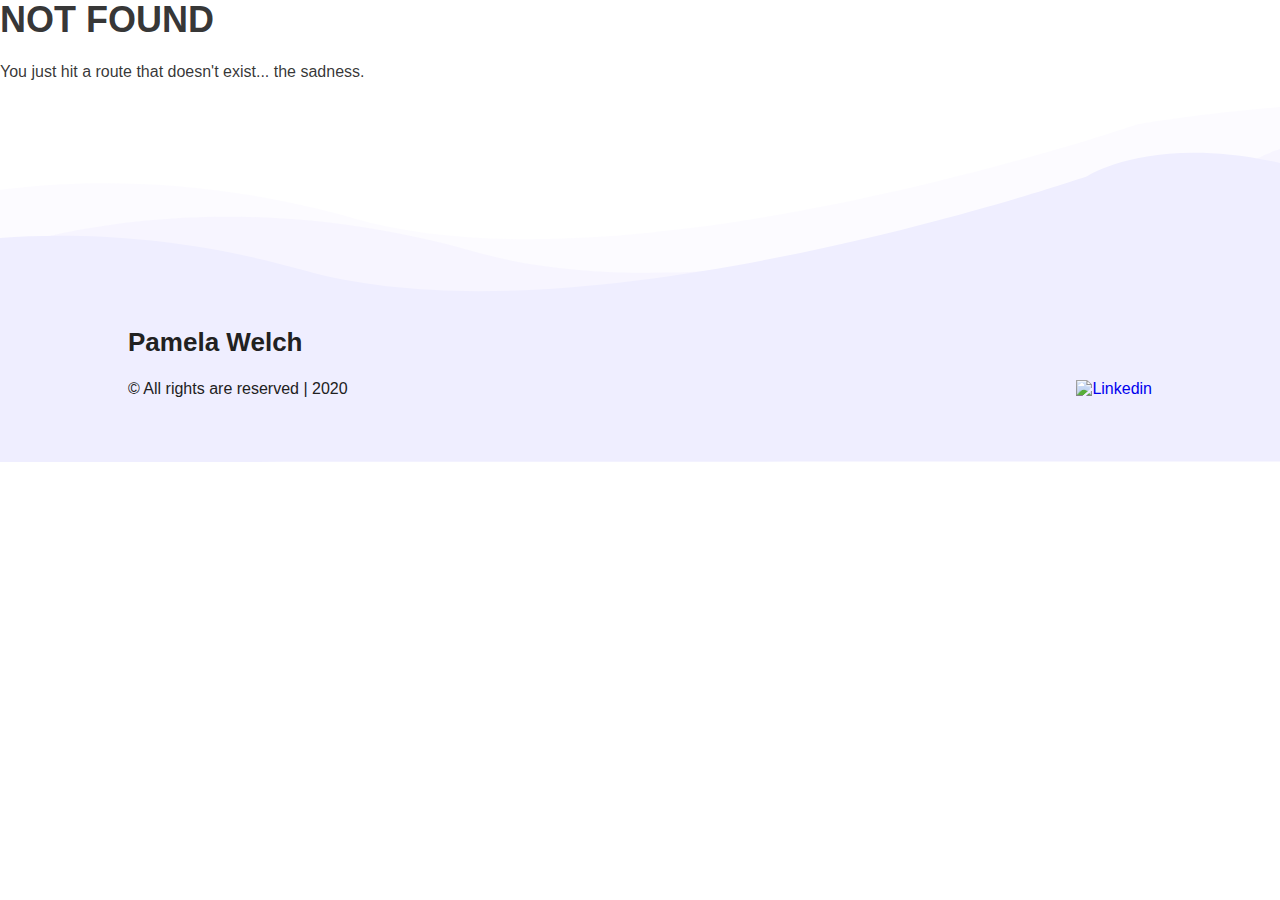
==== 404/index.html @ eaf4d405 "Updates" ====
<!DOCTYPE html><html lang="en" dir="ltr"><head><meta charSet="utf-8"/><meta http-equiv="x-ua-compatible" content="ie=edge"/><meta name="viewport" content="width=device-width, initial-scale=1, shrink-to-fit=no"/><style data-href="/pamwelchdotcomsite/styles.091db02847e7f075f5ca.css">@font-face{font-family:Roboto;font-style:normal;font-display:fallback;font-weight:400;src:url(/pamwelchdotcomsite/static/roboto-v18-latin-regular-68889c246da2739681c1065d15a1ab0b.eot);src:local("Roboto"),local("Roboto-Regular"),url(/pamwelchdotcomsite/static/roboto-v18-latin-regular-68889c246da2739681c1065d15a1ab0b.eot?#iefix) format("embedded-opentype"),url(/pamwelchdotcomsite/static/roboto-v18-latin-regular-5d4aeb4e5f5ef754e307d7ffaef688bd.woff2) format("woff2"),url(/pamwelchdotcomsite/static/roboto-v18-latin-regular-bafb105baeb22d965c70fe52ba6b49d9.woff) format("woff"),url(/pamwelchdotcomsite/static/roboto-v18-latin-regular-372d0cc3288fe8e97df49742baefce90.ttf) format("truetype"),url(/pamwelchdotcomsite/static/roboto-v18-latin-regular-3ce3e2e315625e0955240b145c85c682.svg#Roboto) format("svg")}@font-face{font-family:Roboto;font-style:normal;font-display:fallback;font-weight:700;src:url(/pamwelchdotcomsite/static/roboto-v18-latin-700-376e0950b361fbd3b09508031f498de5.eot);src:local("Roboto Bold"),local("Roboto-Bold"),url(/pamwelchdotcomsite/static/roboto-v18-latin-700-376e0950b361fbd3b09508031f498de5.eot?#iefix) format("embedded-opentype"),url(/pamwelchdotcomsite/static/roboto-v18-latin-700-037d830416495def72b7881024c14b7b.woff2) format("woff2"),url(/pamwelchdotcomsite/static/roboto-v18-latin-700-cf6613d1adf490972c557a8e318e0868.woff) format("woff"),url(/pamwelchdotcomsite/static/roboto-v18-latin-700-cae5027f600d2a0d88ac309655618e31.ttf) format("truetype"),url(/pamwelchdotcomsite/static/roboto-v18-latin-700-90b12e163d7a549300a7577bbf01c2fe.svg#Roboto) format("svg")}</style><meta name="generator" content="Gatsby 2.24.87"/><title data-react-helmet="true">404: Not found</title><meta data-react-helmet="true" name="description" content="A proven professional with extensive experience in all facets of communication and marketing."/><meta data-react-helmet="true" name="image" content="/pamwelchdotcomsite/static/thumbnail-16a70559ab07712f83d3ce412dfbb5a6.png"/><meta data-react-helmet="true" property="og:url" content="https://portfolio.smakosh.com/404/?ref=smakosh.com"/><meta data-react-helmet="true" property="og:type" content="website"/><meta data-react-helmet="true" property="og:title" content="404: Not found"/><meta data-react-helmet="true" property="og:description" content="A proven professional with extensive experience in all facets of communication and marketing."/><meta data-react-helmet="true" property="og:image" content="/pamwelchdotcomsite/static/thumbnail-16a70559ab07712f83d3ce412dfbb5a6.png"/><meta data-react-helmet="true" property="fb:app_id" content="appId"/><meta data-react-helmet="true" name="twitter:card" content="summary"/><meta data-react-helmet="true" name="twitter:creator"/><meta data-react-helmet="true" name="twitter:site" content="@smakosh"/><meta data-react-helmet="true" name="twitter:title" content="404: Not found"/><meta data-react-helmet="true" name="twitter:description" content="A proven professional with extensive experience in all facets of communication and marketing."/><meta data-react-helmet="true" name="twitter:image:src" content="/pamwelchdotcomsite/static/thumbnail-16a70559ab07712f83d3ce412dfbb5a6.png"/><script data-react-helmet="true" type="application/ld+json">{ 
		"@context": "http://schema.org",
		"@type": "Organization",
		"legalName": "John Doe",
		"url": "https://portfolio.smakosh.com",
		"logo": "https://portfolio.smakosh.com/favicon/favicon-512.png",
		"foundingDate": "2018",
		"founders": [{
			"@type": "Person",
			"name": "John Doe"
		}],
		"contactPoint": [{
			"@type": "ContactPoint",
			"email": "email",
			"telephone": "phone number",
			"contactType": "customer service"
		}],
		"address": {
			"@type": "PostalAddress",
			"addressLocality": "City",
			"addressRegion": "Region",
			"addressCountry": "Country",
			"postalCode": "ZipCode"
		},
		"sameAs": [
			"undefined",
			"undefined",
			"undefined",
			"https://www.linkedin.com/in/ismail-ghallou-630149122/",
			"undefined",
			"undefined"
		]
  	}</script><style data-styled="jVmkiS hiuYeu fWfQaS fuQomP jQTphD" data-styled-version="4.4.1">
/* sc-component-id: styles__Wrapper-ms1j2r-0 */
.jVmkiS{padding:28rem 0 4rem 0;background-image:url([data-uri]);background-size:cover;background-position:top;background-repeat:no-repeat;} @media (max-width:1960px){.jVmkiS{padding:14rem 0 4rem;}}
/* sc-component-id: styles__Flex-ms1j2r-1 */
.hiuYeu{display:-webkit-box;display:-webkit-flex;display:-ms-flexbox;display:flex;-webkit-align-items:flex-end;-webkit-box-align:flex-end;-ms-flex-align:flex-end;align-items:flex-end;-webkit-box-pack:justify;-webkit-justify-content:space-between;-ms-flex-pack:justify;justify-content:space-between;} @media (max-width:680px){.hiuYeu{-webkit-flex-direction:column;-ms-flex-direction:column;flex-direction:column;text-align:center;-webkit-align-items:center;-webkit-box-align:center;-ms-flex-align:center;align-items:center;}}
/* sc-component-id: styles__Links-ms1j2r-2 */
.jQTphD{display:-webkit-box;display:-webkit-flex;display:-ms-flexbox;display:flex;-webkit-align-items:center;-webkit-box-align:center;-ms-flex-align:center;align-items:center;} .jQTphD a{margin:0 0.5rem;} .jQTphD a img{margin:0;} .jQTphD a:first-child,.jQTphD a:last-child{margin:0;}
/* sc-component-id: styles__Details-ms1j2r-3 */
.fuQomP h2,.fuQomP a,.fuQomP span{color:#212121;} @media (max-width:680px){.fuQomP{margin-bottom:2rem;}}
/* sc-component-id: sc-global-1164224044 */
html{font-family:'Roboto',Helvetica,sans-serif;-ms-text-size-adjust:100%;-webkit-text-size-adjust:100%;} html article,html aside,html details,html figcaption,html figure,html footer,html header,html main,html menu,html nav,html section,html summary{display:block;} html audio,html canvas,html progress,html video{display:inline-block;} html audio:not([controls]){display:none;height:0;} html progress{vertical-align:baseline;} html [hidden],html template{display:none;} html a{background-color:transparent;-webkit-text-decoration-skip:objects;} html a:active,html a:hover{outline-width:0;} html abbr[title]{border-bottom:none;-webkit-text-decoration:underline;text-decoration:underline;-webkit-text-decoration:underline dotted;text-decoration:underline dotted;} html b,html strong{font-weight:inherit;font-weight:bolder;} html dfn{font-style:italic;} html h1{font-size:2em;margin:0.67em 0;} html mark{background-color:#ff0;color:#000;} html small{font-size:80%;} html sub,html sup{font-size:75%;line-height:0;position:relative;vertical-align:baseline;} html sub{bottom:-0.25em;} html sup{top:-0.5em;} html img{border-style:none;} html svg:not(:root){overflow:hidden;} html code,html kbd,html pre,html samp{font-family:monospace,monospace;font-size:1em;} html figure{margin:1em 40px;} html hr{box-sizing:content-box;height:0;overflow:visible;} html button,html input,html optgroup,html select,html textarea{font:inherit;margin:0;} html optgroup{font-weight:700;} html button,html input{overflow:visible;} html button,html select{text-transform:none;} html [type='reset'],html [type='submit'],html button,html html [type='button']{-webkit-appearance:button;} html [type='button']::-moz-focus-inner,html [type='reset']::-moz-focus-inner,html [type='submit']::-moz-focus-inner,html button::-moz-focus-inner{border-style:none;padding:0;} html [type='button']:-moz-focusring,html [type='reset']:-moz-focusring,html [type='submit']:-moz-focusring,html button:-moz-focusring{outline:1px dotted ButtonText;} html fieldset{border:1px solid silver;margin:0 2px;padding:0.35em 0.625em 0.75em;} html legend{box-sizing:border-box;color:inherit;display:table;max-width:100%;padding:0;white-space:normal;} html textarea{overflow:auto;} html [type='checkbox'],html [type='radio']{box-sizing:border-box;padding:0;} html [type='number']::-webkit-inner-spin-button,html [type='number']::-webkit-outer-spin-button{height:auto;} html [type='search']{-webkit-appearance:textfield;outline-offset:-2px;} html [type='search']::-webkit-search-cancel-button,html [type='search']::-webkit-search-decoration{-webkit-appearance:none;} html::-webkit-input-placeholder{color:inherit;opacity:0.54;} html::-webkit-file-upload-button{-webkit-appearance:button;font:inherit;} html html{font:112.5%/1.45em georgia,serif;box-sizing:border-box;overflow-y:scroll;} html *{box-sizing:inherit;} html *:before{box-sizing:inherit;} html *:after{box-sizing:inherit;} html img{max-width:100%;margin-left:0;margin-right:0;margin-top:0;padding-bottom:0;padding-left:0;padding-right:0;padding-top:0;margin-bottom:1.45rem;} html h1{margin-left:0;margin-right:0;margin-top:0;padding-bottom:0;padding-left:0;padding-right:0;padding-top:0;margin-bottom:1.45rem;color:inherit;font-weight:bold;text-rendering:optimizeLegibility;font-size:2.25rem;line-height:1.1;} html h2{margin-left:0;margin-right:0;margin-top:0;padding-bottom:0;padding-left:0;padding-right:0;padding-top:0;margin-bottom:1.45rem;color:inherit;font-weight:bold;text-rendering:optimizeLegibility;font-size:1.62671rem;line-height:1.1;} html h3{margin-left:0;margin-right:0;margin-top:0;padding-bottom:0;padding-left:0;padding-right:0;padding-top:0;margin-bottom:1.45rem;color:inherit;font-weight:bold;text-rendering:optimizeLegibility;font-size:1.38316rem;line-height:1.1;} html h4{margin-left:0;margin-right:0;margin-top:0;padding-bottom:0;padding-left:0;padding-right:0;padding-top:0;margin-bottom:1.45rem;color:inherit;font-weight:bold;text-rendering:optimizeLegibility;font-size:1rem;line-height:1.1;} html h5{margin-left:0;margin-right:0;margin-top:0;padding-bottom:0;padding-left:0;padding-right:0;padding-top:0;margin-bottom:1.45rem;color:inherit;font-weight:bold;text-rendering:optimizeLegibility;font-size:0.85028rem;line-height:1.1;} html h6{margin-left:0;margin-right:0;margin-top:0;padding-bottom:0;padding-left:0;padding-right:0;padding-top:0;margin-bottom:1.45rem;color:inherit;font-weight:bold;text-rendering:optimizeLegibility;font-size:0.78405rem;line-height:1.1;} html hgroup{margin-left:0;margin-right:0;margin-top:0;padding-bottom:0;padding-left:0;padding-right:0;padding-top:0;margin-bottom:1.45rem;} html ul{margin-left:1.45rem;margin-right:0;margin-top:0;padding-bottom:0;padding-left:0;padding-right:0;padding-top:0;margin-bottom:1.45rem;list-style-position:outside;list-style-image:none;} html ol{margin-left:1.45rem;margin-right:0;margin-top:0;padding-bottom:0;padding-left:0;padding-right:0;padding-top:0;margin-bottom:1.45rem;list-style-position:outside;list-style-image:none;} html dl{margin-left:0;margin-right:0;margin-top:0;padding-bottom:0;padding-left:0;padding-right:0;padding-top:0;margin-bottom:1.45rem;} html dd{margin-left:0;margin-right:0;margin-top:0;padding-bottom:0;padding-left:0;padding-right:0;padding-top:0;margin-bottom:1.45rem;} html p{margin-left:0;margin-right:0;margin-top:0;padding-bottom:0;padding-left:0;padding-right:0;padding-top:0;margin-bottom:1.45rem;} html figure{margin-left:0;margin-right:0;margin-top:0;padding-bottom:0;padding-left:0;padding-right:0;padding-top:0;margin-bottom:1.45rem;} html pre{margin-left:0;margin-right:0;margin-top:0;padding-bottom:0;padding-left:0;padding-right:0;padding-top:0;margin-bottom:1.45rem;font-size:0.85rem;line-height:1.42;background:hsla(0,0%,0%,0.04);border-radius:3px;overflow:auto;word-wrap:normal;padding:1.45rem;} html table{margin-left:0;margin-right:0;margin-top:0;padding-bottom:0;padding-left:0;padding-right:0;padding-top:0;margin-bottom:1.45rem;font-size:1rem;line-height:1.45rem;border-collapse:collapse;width:100%;} html fieldset{margin-left:0;margin-right:0;margin-top:0;padding-bottom:0;padding-left:0;padding-right:0;padding-top:0;margin-bottom:1.45rem;} html blockquote{margin-left:1.45rem;margin-right:1.45rem;margin-top:0;padding-bottom:0;padding-left:0;padding-right:0;padding-top:0;margin-bottom:1.45rem;} html form{margin-left:0;margin-right:0;margin-top:0;padding-bottom:0;padding-left:0;padding-right:0;padding-top:0;margin-bottom:1.45rem;} html noscript{margin-left:0;margin-right:0;margin-top:0;padding-bottom:0;padding-left:0;padding-right:0;padding-top:0;margin-bottom:1.45rem;} html iframe{margin-left:0;margin-right:0;margin-top:0;padding-bottom:0;padding-left:0;padding-right:0;padding-top:0;margin-bottom:1.45rem;} html hr{margin-left:0;margin-right:0;margin-top:0;padding-bottom:0;padding-left:0;padding-right:0;padding-top:0;margin-bottom:calc(1.45rem - 1px);background:hsla(0,0%,0%,0.2);border:none;height:1px;} html address{margin-left:0;margin-right:0;margin-top:0;padding-bottom:0;padding-left:0;padding-right:0;padding-top:0;margin-bottom:1.45rem;} html b{font-weight:bold;} html strong{font-weight:bold;} html dt{font-weight:bold;} html th{font-weight:bold;} html li{margin-bottom:calc(1.45rem / 2);} html ol li{padding-left:0;} html ul li{padding-left:0;} html li > ol{margin-left:1.45rem;margin-bottom:calc(1.45rem / 2);margin-top:calc(1.45rem / 2);} html li > ul{margin-left:1.45rem;margin-bottom:calc(1.45rem / 2);margin-top:calc(1.45rem / 2);} html blockquote *:last-child{margin-bottom:0;} html li *:last-child{margin-bottom:0;} html p *:last-child{margin-bottom:0;} html li > p{margin-bottom:calc(1.45rem / 2);} html code{font-size:0.85rem;line-height:1.45rem;} html kbd{font-size:0.85rem;line-height:1.45rem;} html samp{font-size:0.85rem;line-height:1.45rem;} html abbr{border-bottom:1px dotted hsla(0,0%,0%,0.5);cursor:help;} html acronym{border-bottom:1px dotted hsla(0,0%,0%,0.5);cursor:help;} html abbr[title]{border-bottom:1px dotted hsla(0,0%,0%,0.5);cursor:help;-webkit-text-decoration:none;text-decoration:none;} html thead{text-align:left;} html td,html th{text-align:left;border-bottom:1px solid hsla(0,0%,0%,0.12);font-feature-settings:'tnum';-moz-font-feature-settings:'tnum';-ms-font-feature-settings:'tnum';-webkit-font-feature-settings:'tnum';padding-left:0.96667rem;padding-right:0.96667rem;padding-top:0.725rem;padding-bottom:calc(0.725rem - 1px);} html th:first-child,html td:first-child{padding-left:0;} html th:last-child,html td:last-child{padding-right:0;} html tt,html code{background-color:hsla(0,0%,0%,0.04);border-radius:3px;font-family:'SFMono-Regular',Consolas,'Roboto Mono','Droid Sans Mono', 'Liberation Mono',Menlo,Courier,monospace;padding:0;padding-top:0.2em;padding-bottom:0.2em;} html pre code{background:none;line-height:1.42;} html code:before,html code:after,html tt:before,html tt:after{-webkit-letter-spacing:-0.2em;-moz-letter-spacing:-0.2em;-ms-letter-spacing:-0.2em;letter-spacing:-0.2em;content:' ';} html pre code:before,html pre code:after,html pre tt:before,html pre tt:after{content:'';} @media only screen and (max-width:480px){html html{font-size:100%;}} html body{margin:0;padding:0;font-family:'Roboto',Helvetica,sans-serif;color:hsla(0,0%,0%,0.8);background-color:#fff;-webkit-transition:.3s all;transition:.3s all;font-weight:normal;word-wrap:break-word;font-kerning:normal;-moz-font-feature-settings:'kern','liga','clig','calt';-ms-font-feature-settings:'kern','liga','clig','calt';-webkit-font-feature-settings:'kern','liga','clig','calt';font-feature-settings:'kern','liga','clig','calt';} html a{-webkit-text-decoration:none;text-decoration:none;} html input:focus,html select:focus,html textarea:focus,html button:focus{outline:none;}
/* sc-component-id: Container-covwtr-0 */
.fWfQaS{max-width:1280px;margin:0 auto;width:90%;} @media (min-width:601px){.fWfQaS{width:90%;}} @media (min-width:993px){.fWfQaS{width:80%;}}</style><link rel="preconnect" href="https://www.google-analytics.com"/><link rel="dns-prefetch" href="https://www.google-analytics.com"/><script>
  
  
  if(true) {
    (function(i,s,o,g,r,a,m){i['GoogleAnalyticsObject']=r;i[r]=i[r]||function(){
    (i[r].q=i[r].q||[]).push(arguments)},i[r].l=1*new Date();a=s.createElement(o),
    m=s.getElementsByTagName(o)[0];a.async=1;a.src=g;m.parentNode.insertBefore(a,m)
    })(window,document,'script','https://www.google-analytics.com/analytics.js','ga');
  }
  if (typeof ga === "function") {
    ga('create', 'UA-88875900-4', 'auto', {});
      
      
      
      
      
      }</script><link rel="shortcut icon" href="/pamwelchdotcomsite/icons-b9f7b61e18c4d8136d8c96f61341d02b/favicon.ico"/><link rel="icon" type="image/png" sizes="16x16" href="/pamwelchdotcomsite/icons-b9f7b61e18c4d8136d8c96f61341d02b/favicon-16x16.png"/><link rel="icon" type="image/png" sizes="32x32" href="/pamwelchdotcomsite/icons-b9f7b61e18c4d8136d8c96f61341d02b/favicon-32x32.png"/><link rel="icon" type="image/png" sizes="48x48" href="/pamwelchdotcomsite/icons-b9f7b61e18c4d8136d8c96f61341d02b/favicon-48x48.png"/><link rel="manifest" href="/pamwelchdotcomsite/icons-b9f7b61e18c4d8136d8c96f61341d02b/manifest.json"/><meta name="mobile-web-app-capable" content="yes"/><meta name="theme-color" content="#fff"/><meta name="application-name" content="pamwelchdotcomsite"/><link rel="apple-touch-icon" sizes="57x57" href="/pamwelchdotcomsite/icons-b9f7b61e18c4d8136d8c96f61341d02b/apple-touch-icon-57x57.png"/><link rel="apple-touch-icon" sizes="60x60" href="/pamwelchdotcomsite/icons-b9f7b61e18c4d8136d8c96f61341d02b/apple-touch-icon-60x60.png"/><link rel="apple-touch-icon" sizes="72x72" href="/pamwelchdotcomsite/icons-b9f7b61e18c4d8136d8c96f61341d02b/apple-touch-icon-72x72.png"/><link rel="apple-touch-icon" sizes="76x76" href="/pamwelchdotcomsite/icons-b9f7b61e18c4d8136d8c96f61341d02b/apple-touch-icon-76x76.png"/><link rel="apple-touch-icon" sizes="114x114" href="/pamwelchdotcomsite/icons-b9f7b61e18c4d8136d8c96f61341d02b/apple-touch-icon-114x114.png"/><link rel="apple-touch-icon" sizes="120x120" href="/pamwelchdotcomsite/icons-b9f7b61e18c4d8136d8c96f61341d02b/apple-touch-icon-120x120.png"/><link rel="apple-touch-icon" sizes="144x144" href="/pamwelchdotcomsite/icons-b9f7b61e18c4d8136d8c96f61341d02b/apple-touch-icon-144x144.png"/><link rel="apple-touch-icon" sizes="152x152" href="/pamwelchdotcomsite/icons-b9f7b61e18c4d8136d8c96f61341d02b/apple-touch-icon-152x152.png"/><link rel="apple-touch-icon" sizes="167x167" href="/pamwelchdotcomsite/icons-b9f7b61e18c4d8136d8c96f61341d02b/apple-touch-icon-167x167.png"/><link rel="apple-touch-icon" sizes="180x180" href="/pamwelchdotcomsite/icons-b9f7b61e18c4d8136d8c96f61341d02b/apple-touch-icon-180x180.png"/><link rel="apple-touch-icon" sizes="1024x1024" href="/pamwelchdotcomsite/icons-b9f7b61e18c4d8136d8c96f61341d02b/apple-touch-icon-1024x1024.png"/><meta name="apple-mobile-web-app-capable" content="yes"/><meta name="apple-mobile-web-app-status-bar-style" content="black-translucent"/><meta name="apple-mobile-web-app-title" content="pamwelchdotcomsite"/><link rel="apple-touch-startup-image" media="(device-width: 320px) and (device-height: 568px) and (-webkit-device-pixel-ratio: 2) and (orientation: portrait)" href="/pamwelchdotcomsite/icons-b9f7b61e18c4d8136d8c96f61341d02b/apple-touch-startup-image-640x1136.png"/><link rel="apple-touch-startup-image" media="(device-width: 375px) and (device-height: 667px) and (-webkit-device-pixel-ratio: 2) and (orientation: portrait)" href="/pamwelchdotcomsite/icons-b9f7b61e18c4d8136d8c96f61341d02b/apple-touch-startup-image-750x1334.png"/><link rel="apple-touch-startup-image" media="(device-width: 414px) and (device-height: 896px) and (-webkit-device-pixel-ratio: 2) and (orientation: portrait)" href="/pamwelchdotcomsite/icons-b9f7b61e18c4d8136d8c96f61341d02b/apple-touch-startup-image-828x1792.png"/><link rel="apple-touch-startup-image" media="(device-width: 375px) and (device-height: 812px) and (-webkit-device-pixel-ratio: 3) and (orientation: portrait)" href="/pamwelchdotcomsite/icons-b9f7b61e18c4d8136d8c96f61341d02b/apple-touch-startup-image-1125x2436.png"/><link rel="apple-touch-startup-image" media="(device-width: 414px) and (device-height: 736px) and (-webkit-device-pixel-ratio: 3) and (orientation: portrait)" href="/pamwelchdotcomsite/icons-b9f7b61e18c4d8136d8c96f61341d02b/apple-touch-startup-image-1242x2208.png"/><link rel="apple-touch-startup-image" media="(device-width: 414px) and (device-height: 896px) and (-webkit-device-pixel-ratio: 3) and (orientation: portrait)" href="/pamwelchdotcomsite/icons-b9f7b61e18c4d8136d8c96f61341d02b/apple-touch-startup-image-1242x2688.png"/><link rel="apple-touch-startup-image" media="(device-width: 768px) and (device-height: 1024px) and (-webkit-device-pixel-ratio: 2) and (orientation: portrait)" href="/pamwelchdotcomsite/icons-b9f7b61e18c4d8136d8c96f61341d02b/apple-touch-startup-image-1536x2048.png"/><link rel="apple-touch-startup-image" media="(device-width: 834px) and (device-height: 1112px) and (-webkit-device-pixel-ratio: 2) and (orientation: portrait)" href="/pamwelchdotcomsite/icons-b9f7b61e18c4d8136d8c96f61341d02b/apple-touch-startup-image-1668x2224.png"/><link rel="apple-touch-startup-image" media="(device-width: 834px) and (device-height: 1194px) and (-webkit-device-pixel-ratio: 2) and (orientation: portrait)" href="/pamwelchdotcomsite/icons-b9f7b61e18c4d8136d8c96f61341d02b/apple-touch-startup-image-1668x2388.png"/><link rel="apple-touch-startup-image" media="(device-width: 1024px) and (device-height: 1366px) and (-webkit-device-pixel-ratio: 2) and (orientation: portrait)" href="/pamwelchdotcomsite/icons-b9f7b61e18c4d8136d8c96f61341d02b/apple-touch-startup-image-2048x2732.png"/><link rel="apple-touch-startup-image" media="(device-width: 810px) and (device-height: 1080px) and (-webkit-device-pixel-ratio: 2) and (orientation: portrait)" href="/pamwelchdotcomsite/icons-b9f7b61e18c4d8136d8c96f61341d02b/apple-touch-startup-image-1620x2160.png"/><link rel="apple-touch-startup-image" media="(device-width: 320px) and (device-height: 568px) and (-webkit-device-pixel-ratio: 2) and (orientation: landscape)" href="/pamwelchdotcomsite/icons-b9f7b61e18c4d8136d8c96f61341d02b/apple-touch-startup-image-1136x640.png"/><link rel="apple-touch-startup-image" media="(device-width: 375px) and (device-height: 667px) and (-webkit-device-pixel-ratio: 2) and (orientation: landscape)" href="/pamwelchdotcomsite/icons-b9f7b61e18c4d8136d8c96f61341d02b/apple-touch-startup-image-1334x750.png"/><link rel="apple-touch-startup-image" media="(device-width: 414px) and (device-height: 896px) and (-webkit-device-pixel-ratio: 2) and (orientation: landscape)" href="/pamwelchdotcomsite/icons-b9f7b61e18c4d8136d8c96f61341d02b/apple-touch-startup-image-1792x828.png"/><link rel="apple-touch-startup-image" media="(device-width: 375px) and (device-height: 812px) and (-webkit-device-pixel-ratio: 3) and (orientation: landscape)" href="/pamwelchdotcomsite/icons-b9f7b61e18c4d8136d8c96f61341d02b/apple-touch-startup-image-2436x1125.png"/><link rel="apple-touch-startup-image" media="(device-width: 414px) and (device-height: 736px) and (-webkit-device-pixel-ratio: 3) and (orientation: landscape)" href="/pamwelchdotcomsite/icons-b9f7b61e18c4d8136d8c96f61341d02b/apple-touch-startup-image-2208x1242.png"/><link rel="apple-touch-startup-image" media="(device-width: 414px) and (device-height: 896px) and (-webkit-device-pixel-ratio: 3) and (orientation: landscape)" href="/pamwelchdotcomsite/icons-b9f7b61e18c4d8136d8c96f61341d02b/apple-touch-startup-image-2688x1242.png"/><link rel="apple-touch-startup-image" media="(device-width: 768px) and (device-height: 1024px) and (-webkit-device-pixel-ratio: 2) and (orientation: landscape)" href="/pamwelchdotcomsite/icons-b9f7b61e18c4d8136d8c96f61341d02b/apple-touch-startup-image-2048x1536.png"/><link rel="apple-touch-startup-image" media="(device-width: 834px) and (device-height: 1112px) and (-webkit-device-pixel-ratio: 2) and (orientation: landscape)" href="/pamwelchdotcomsite/icons-b9f7b61e18c4d8136d8c96f61341d02b/apple-touch-startup-image-2224x1668.png"/><link rel="apple-touch-startup-image" media="(device-width: 834px) and (device-height: 1194px) and (-webkit-device-pixel-ratio: 2) and (orientation: landscape)" href="/pamwelchdotcomsite/icons-b9f7b61e18c4d8136d8c96f61341d02b/apple-touch-startup-image-2388x1668.png"/><link rel="apple-touch-startup-image" media="(device-width: 1024px) and (device-height: 1366px) and (-webkit-device-pixel-ratio: 2) and (orientation: landscape)" href="/pamwelchdotcomsite/icons-b9f7b61e18c4d8136d8c96f61341d02b/apple-touch-startup-image-2732x2048.png"/><link rel="apple-touch-startup-image" media="(device-width: 810px) and (device-height: 1080px) and (-webkit-device-pixel-ratio: 2) and (orientation: landscape)" href="/pamwelchdotcomsite/icons-b9f7b61e18c4d8136d8c96f61341d02b/apple-touch-startup-image-2160x1620.png"/><link rel="icon" href="/pamwelchdotcomsite/favicon-32x32.png?v=b9f7b61e18c4d8136d8c96f61341d02b" type="image/png"/><link rel="manifest" href="/pamwelchdotcomsite/manifest.webmanifest" crossorigin="anonymous"/><meta name="theme-color" content="#6b63ff"/><link rel="apple-touch-icon" sizes="48x48" href="/pamwelchdotcomsite/icons/icon-48x48.png?v=b9f7b61e18c4d8136d8c96f61341d02b"/><link rel="apple-touch-icon" sizes="72x72" href="/pamwelchdotcomsite/icons/icon-72x72.png?v=b9f7b61e18c4d8136d8c96f61341d02b"/><link rel="apple-touch-icon" sizes="96x96" href="/pamwelchdotcomsite/icons/icon-96x96.png?v=b9f7b61e18c4d8136d8c96f61341d02b"/><link rel="apple-touch-icon" sizes="144x144" href="/pamwelchdotcomsite/icons/icon-144x144.png?v=b9f7b61e18c4d8136d8c96f61341d02b"/><link rel="apple-touch-icon" sizes="192x192" href="/pamwelchdotcomsite/icons/icon-192x192.png?v=b9f7b61e18c4d8136d8c96f61341d02b"/><link rel="apple-touch-icon" sizes="256x256" href="/pamwelchdotcomsite/icons/icon-256x256.png?v=b9f7b61e18c4d8136d8c96f61341d02b"/><link rel="apple-touch-icon" sizes="384x384" href="/pamwelchdotcomsite/icons/icon-384x384.png?v=b9f7b61e18c4d8136d8c96f61341d02b"/><link rel="apple-touch-icon" sizes="512x512" href="/pamwelchdotcomsite/icons/icon-512x512.png?v=b9f7b61e18c4d8136d8c96f61341d02b"/><link as="script" rel="preload" href="/pamwelchdotcomsite/webpack-runtime-46ec2a23fe20271d7914.js"/><link as="script" rel="preload" href="/pamwelchdotcomsite/framework-a2ff7e8447ad4fe03048.js"/><link as="script" rel="preload" href="/pamwelchdotcomsite/app-fb6d9c00026b2cd0642a.js"/><link as="script" rel="preload" href="/pamwelchdotcomsite/styles-7d4153d260c0197f0043.js"/><link as="script" rel="preload" href="/pamwelchdotcomsite/e50e9c162871c1d91fba5ce567a5656e16dc6783-e0c2a0d4f81197f1639d.js"/><link as="script" rel="preload" href="/pamwelchdotcomsite/component---src-pages-404-js-065d5b24c81ea00e3c7f.js"/><link as="fetch" rel="preload" href="/pamwelchdotcomsite/page-data\404\page-data.json" crossorigin="anonymous"/><link as="fetch" rel="preload" href="/pamwelchdotcomsite/page-data\app-data.json" crossorigin="anonymous"/></head><body><div id="___gatsby"><div style="outline:none" tabindex="-1" id="gatsby-focus-wrapper"><h1>NOT FOUND</h1><p>You just hit a route that doesn&#x27;t exist... the sadness.</p><div class="styles__Wrapper-ms1j2r-0 jVmkiS"><div class="Container-covwtr-0 fWfQaS styles__Flex-ms1j2r-1 hiuYeu"><div class="styles__Details-ms1j2r-3 fuQomP"><h2>Pamela Welch</h2><span>© All rights are reserved | <!-- -->2020</span></div><div class="styles__Links-ms1j2r-2 jQTphD"><a href="https://www.linkedin.com/in/pamela-welch/" target="_blank" rel="noopener noreferrer" aria-label="follow me on Linkedin"><img width="24" src="./icons/linkedin.svg" alt="Linkedin"/></a></div></div></div></div><div id="gatsby-announcer" style="position:absolute;top:0;width:1px;height:1px;padding:0;overflow:hidden;clip:rect(0, 0, 0, 0);white-space:nowrap;border:0" aria-live="assertive" aria-atomic="true"></div></div><script id="gatsby-script-loader">/*<![CDATA[*/window.pagePath="/404/";/*]]>*/</script><script id="gatsby-chunk-mapping">/*<![CDATA[*/window.___chunkMapping={"polyfill":["/polyfill-dd9e350f52a747e47aa0.js"],"app":["/app-fb6d9c00026b2cd0642a.js"],"component---cache-caches-gatsby-plugin-offline-app-shell-js":["/component---cache-caches-gatsby-plugin-offline-app-shell-js-ad6431e4664bcf916d19.js"],"component---src-pages-404-js":["/component---src-pages-404-js-065d5b24c81ea00e3c7f.js"],"component---src-pages-index-js":["/component---src-pages-index-js-565f945395a5e52302f9.js"]};/*]]>*/</script><script src="/pamwelchdotcomsite/polyfill-dd9e350f52a747e47aa0.js" nomodule=""></script><script src="/pamwelchdotcomsite/component---src-pages-404-js-065d5b24c81ea00e3c7f.js" async=""></script><script src="/pamwelchdotcomsite/e50e9c162871c1d91fba5ce567a5656e16dc6783-e0c2a0d4f81197f1639d.js" async=""></script><script src="/pamwelchdotcomsite/styles-7d4153d260c0197f0043.js" async=""></script><script src="/pamwelchdotcomsite/app-fb6d9c00026b2cd0642a.js" async=""></script><script src="/pamwelchdotcomsite/framework-a2ff7e8447ad4fe03048.js" async=""></script><script src="/pamwelchdotcomsite/webpack-runtime-46ec2a23fe20271d7914.js" async=""></script></body></html>
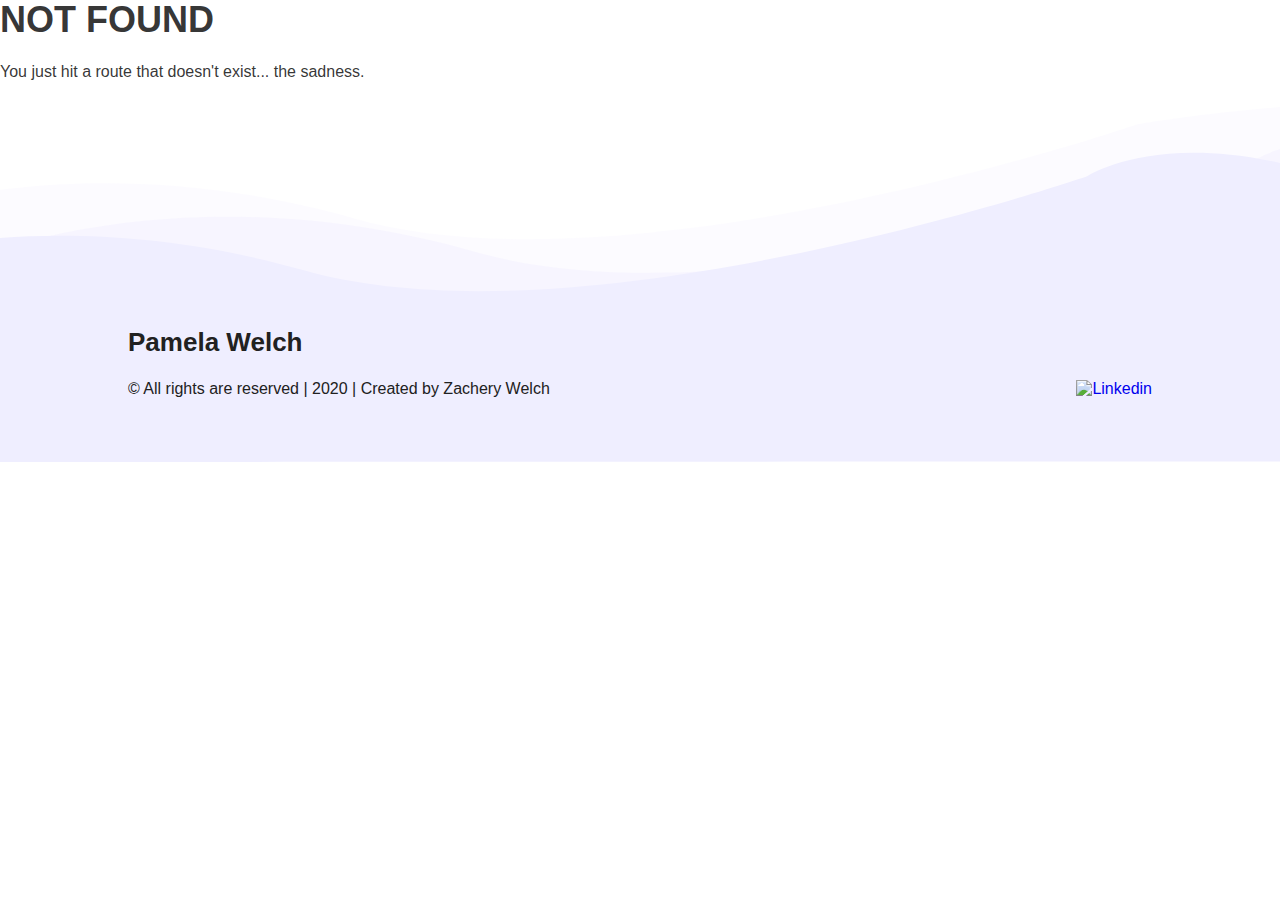
==== commit 48e35ea0: "Updates" ====
--- a/404/index.html
+++ b/404/index.html
@@ -1,13 +1,13 @@
-<!DOCTYPE html><html lang="en" dir="ltr"><head><meta charSet="utf-8"/><meta http-equiv="x-ua-compatible" content="ie=edge"/><meta name="viewport" content="width=device-width, initial-scale=1, shrink-to-fit=no"/><style data-href="/pamwelchdotcomsite/styles.091db02847e7f075f5ca.css">@font-face{font-family:Roboto;font-style:normal;font-display:fallback;font-weight:400;src:url(/pamwelchdotcomsite/static/roboto-v18-latin-regular-68889c246da2739681c1065d15a1ab0b.eot);src:local("Roboto"),local("Roboto-Regular"),url(/pamwelchdotcomsite/static/roboto-v18-latin-regular-68889c246da2739681c1065d15a1ab0b.eot?#iefix) format("embedded-opentype"),url(/pamwelchdotcomsite/static/roboto-v18-latin-regular-5d4aeb4e5f5ef754e307d7ffaef688bd.woff2) format("woff2"),url(/pamwelchdotcomsite/static/roboto-v18-latin-regular-bafb105baeb22d965c70fe52ba6b49d9.woff) format("woff"),url(/pamwelchdotcomsite/static/roboto-v18-latin-regular-372d0cc3288fe8e97df49742baefce90.ttf) format("truetype"),url(/pamwelchdotcomsite/static/roboto-v18-latin-regular-3ce3e2e315625e0955240b145c85c682.svg#Roboto) format("svg")}@font-face{font-family:Roboto;font-style:normal;font-display:fallback;font-weight:700;src:url(/pamwelchdotcomsite/static/roboto-v18-latin-700-376e0950b361fbd3b09508031f498de5.eot);src:local("Roboto Bold"),local("Roboto-Bold"),url(/pamwelchdotcomsite/static/roboto-v18-latin-700-376e0950b361fbd3b09508031f498de5.eot?#iefix) format("embedded-opentype"),url(/pamwelchdotcomsite/static/roboto-v18-latin-700-037d830416495def72b7881024c14b7b.woff2) format("woff2"),url(/pamwelchdotcomsite/static/roboto-v18-latin-700-cf6613d1adf490972c557a8e318e0868.woff) format("woff"),url(/pamwelchdotcomsite/static/roboto-v18-latin-700-cae5027f600d2a0d88ac309655618e31.ttf) format("truetype"),url(/pamwelchdotcomsite/static/roboto-v18-latin-700-90b12e163d7a549300a7577bbf01c2fe.svg#Roboto) format("svg")}</style><meta name="generator" content="Gatsby 2.24.87"/><title data-react-helmet="true">404: Not found</title><meta data-react-helmet="true" name="description" content="A proven professional with extensive experience in all facets of communication and marketing."/><meta data-react-helmet="true" name="image" content="/pamwelchdotcomsite/static/thumbnail-16a70559ab07712f83d3ce412dfbb5a6.png"/><meta data-react-helmet="true" property="og:url" content="https://portfolio.smakosh.com/404/?ref=smakosh.com"/><meta data-react-helmet="true" property="og:type" content="website"/><meta data-react-helmet="true" property="og:title" content="404: Not found"/><meta data-react-helmet="true" property="og:description" content="A proven professional with extensive experience in all facets of communication and marketing."/><meta data-react-helmet="true" property="og:image" content="/pamwelchdotcomsite/static/thumbnail-16a70559ab07712f83d3ce412dfbb5a6.png"/><meta data-react-helmet="true" property="fb:app_id" content="appId"/><meta data-react-helmet="true" name="twitter:card" content="summary"/><meta data-react-helmet="true" name="twitter:creator"/><meta data-react-helmet="true" name="twitter:site" content="@smakosh"/><meta data-react-helmet="true" name="twitter:title" content="404: Not found"/><meta data-react-helmet="true" name="twitter:description" content="A proven professional with extensive experience in all facets of communication and marketing."/><meta data-react-helmet="true" name="twitter:image:src" content="/pamwelchdotcomsite/static/thumbnail-16a70559ab07712f83d3ce412dfbb5a6.png"/><script data-react-helmet="true" type="application/ld+json">{ 
+<!DOCTYPE html><html lang="en" dir="ltr"><head><meta charSet="utf-8"/><meta http-equiv="x-ua-compatible" content="ie=edge"/><meta name="viewport" content="width=device-width, initial-scale=1, shrink-to-fit=no"/><style data-href="/styles.f7990e36d6960f99499d.css">@font-face{font-family:Roboto;font-style:normal;font-display:fallback;font-weight:400;src:url(/static/roboto-v18-latin-regular-68889c246da2739681c1065d15a1ab0b.eot);src:local("Roboto"),local("Roboto-Regular"),url(/static/roboto-v18-latin-regular-68889c246da2739681c1065d15a1ab0b.eot?#iefix) format("embedded-opentype"),url(/static/roboto-v18-latin-regular-5d4aeb4e5f5ef754e307d7ffaef688bd.woff2) format("woff2"),url(/static/roboto-v18-latin-regular-bafb105baeb22d965c70fe52ba6b49d9.woff) format("woff"),url(/static/roboto-v18-latin-regular-372d0cc3288fe8e97df49742baefce90.ttf) format("truetype"),url(/static/roboto-v18-latin-regular-3ce3e2e315625e0955240b145c85c682.svg#Roboto) format("svg")}@font-face{font-family:Roboto;font-style:normal;font-display:fallback;font-weight:700;src:url(/static/roboto-v18-latin-700-376e0950b361fbd3b09508031f498de5.eot);src:local("Roboto Bold"),local("Roboto-Bold"),url(/static/roboto-v18-latin-700-376e0950b361fbd3b09508031f498de5.eot?#iefix) format("embedded-opentype"),url(/static/roboto-v18-latin-700-037d830416495def72b7881024c14b7b.woff2) format("woff2"),url(/static/roboto-v18-latin-700-cf6613d1adf490972c557a8e318e0868.woff) format("woff"),url(/static/roboto-v18-latin-700-cae5027f600d2a0d88ac309655618e31.ttf) format("truetype"),url(/static/roboto-v18-latin-700-90b12e163d7a549300a7577bbf01c2fe.svg#Roboto) format("svg")}</style><meta name="generator" content="Gatsby 2.24.87"/><title data-react-helmet="true">404: Not found</title><meta data-react-helmet="true" name="description" content="A proven professional with extensive experience in all facets of communication and marketing."/><meta data-react-helmet="true" name="image" content="/static/thumbnail-ef63b9ec7a79dc34da4ea8b81919c3a4.png"/><meta data-react-helmet="true" property="og:url" content="http://www.pamwelch.com/404/?ref=smakosh.com"/><meta data-react-helmet="true" property="og:type" content="website"/><meta data-react-helmet="true" property="og:title" content="404: Not found"/><meta data-react-helmet="true" property="og:description" content="A proven professional with extensive experience in all facets of communication and marketing."/><meta data-react-helmet="true" property="og:image" content="/static/thumbnail-ef63b9ec7a79dc34da4ea8b81919c3a4.png"/><meta data-react-helmet="true" property="fb:app_id" content="appId"/><meta data-react-helmet="true" name="twitter:card" content="summary"/><meta data-react-helmet="true" name="twitter:creator"/><meta data-react-helmet="true" name="twitter:site"/><meta data-react-helmet="true" name="twitter:title" content="404: Not found"/><meta data-react-helmet="true" name="twitter:description" content="A proven professional with extensive experience in all facets of communication and marketing."/><meta data-react-helmet="true" name="twitter:image:src" content="/static/thumbnail-ef63b9ec7a79dc34da4ea8b81919c3a4.png"/><script data-react-helmet="true" type="application/ld+json">{ 
 		"@context": "http://schema.org",
 		"@type": "Organization",
-		"legalName": "John Doe",
-		"url": "https://portfolio.smakosh.com",
+		"legalName": "Pam Welch",
+		"url": "http://www.pamwelch.com",
 		"logo": "https://portfolio.smakosh.com/favicon/favicon-512.png",
-		"foundingDate": "2018",
+		"foundingDate": "2020",
 		"founders": [{
 			"@type": "Person",
-			"name": "John Doe"
+			"name": "Pam Welch"
 		}],
 		"contactPoint": [{
 			"@type": "ContactPoint",
@@ -17,16 +17,16 @@
 		}],
 		"address": {
 			"@type": "PostalAddress",
-			"addressLocality": "City",
-			"addressRegion": "Region",
-			"addressCountry": "Country",
+			"addressLocality": "Troy",
+			"addressRegion": "New York",
+			"addressCountry": "United States",
 			"postalCode": "ZipCode"
 		},
 		"sameAs": [
 			"undefined",
 			"undefined",
 			"undefined",
-			"https://www.linkedin.com/in/ismail-ghallou-630149122/",
+			"https://www.linkedin.com/in/pamela-welch/",
 			"undefined",
 			"undefined"
 		]
@@ -58,4 +58,4 @@
       
       
       
-      }</script><link rel="shortcut icon" href="/pamwelchdotcomsite/icons-b9f7b61e18c4d8136d8c96f61341d02b/favicon.ico"/><link rel="icon" type="image/png" sizes="16x16" href="/pamwelchdotcomsite/icons-b9f7b61e18c4d8136d8c96f61341d02b/favicon-16x16.png"/><link rel="icon" type="image/png" sizes="32x32" href="/pamwelchdotcomsite/icons-b9f7b61e18c4d8136d8c96f61341d02b/favicon-32x32.png"/><link rel="icon" type="image/png" sizes="48x48" href="/pamwelchdotcomsite/icons-b9f7b61e18c4d8136d8c96f61341d02b/favicon-48x48.png"/><link rel="manifest" href="/pamwelchdotcomsite/icons-b9f7b61e18c4d8136d8c96f61341d02b/manifest.json"/><meta name="mobile-web-app-capable" content="yes"/><meta name="theme-color" content="#fff"/><meta name="application-name" content="pamwelchdotcomsite"/><link rel="apple-touch-icon" sizes="57x57" href="/pamwelchdotcomsite/icons-b9f7b61e18c4d8136d8c96f61341d02b/apple-touch-icon-57x57.png"/><link rel="apple-touch-icon" sizes="60x60" href="/pamwelchdotcomsite/icons-b9f7b61e18c4d8136d8c96f61341d02b/apple-touch-icon-60x60.png"/><link rel="apple-touch-icon" sizes="72x72" href="/pamwelchdotcomsite/icons-b9f7b61e18c4d8136d8c96f61341d02b/apple-touch-icon-72x72.png"/><link rel="apple-touch-icon" sizes="76x76" href="/pamwelchdotcomsite/icons-b9f7b61e18c4d8136d8c96f61341d02b/apple-touch-icon-76x76.png"/><link rel="apple-touch-icon" sizes="114x114" href="/pamwelchdotcomsite/icons-b9f7b61e18c4d8136d8c96f61341d02b/apple-touch-icon-114x114.png"/><link rel="apple-touch-icon" sizes="120x120" href="/pamwelchdotcomsite/icons-b9f7b61e18c4d8136d8c96f61341d02b/apple-touch-icon-120x120.png"/><link rel="apple-touch-icon" sizes="144x144" href="/pamwelchdotcomsite/icons-b9f7b61e18c4d8136d8c96f61341d02b/apple-touch-icon-144x144.png"/><link rel="apple-touch-icon" sizes="152x152" href="/pamwelchdotcomsite/icons-b9f7b61e18c4d8136d8c96f61341d02b/apple-touch-icon-152x152.png"/><link rel="apple-touch-icon" sizes="167x167" href="/pamwelchdotcomsite/icons-b9f7b61e18c4d8136d8c96f61341d02b/apple-touch-icon-167x167.png"/><link rel="apple-touch-icon" sizes="180x180" href="/pamwelchdotcomsite/icons-b9f7b61e18c4d8136d8c96f61341d02b/apple-touch-icon-180x180.png"/><link rel="apple-touch-icon" sizes="1024x1024" href="/pamwelchdotcomsite/icons-b9f7b61e18c4d8136d8c96f61341d02b/apple-touch-icon-1024x1024.png"/><meta name="apple-mobile-web-app-capable" content="yes"/><meta name="apple-mobile-web-app-status-bar-style" content="black-translucent"/><meta name="apple-mobile-web-app-title" content="pamwelchdotcomsite"/><link rel="apple-touch-startup-image" media="(device-width: 320px) and (device-height: 568px) and (-webkit-device-pixel-ratio: 2) and (orientation: portrait)" href="/pamwelchdotcomsite/icons-b9f7b61e18c4d8136d8c96f61341d02b/apple-touch-startup-image-640x1136.png"/><link rel="apple-touch-startup-image" media="(device-width: 375px) and (device-height: 667px) and (-webkit-device-pixel-ratio: 2) and (orientation: portrait)" href="/pamwelchdotcomsite/icons-b9f7b61e18c4d8136d8c96f61341d02b/apple-touch-startup-image-750x1334.png"/><link rel="apple-touch-startup-image" media="(device-width: 414px) and (device-height: 896px) and (-webkit-device-pixel-ratio: 2) and (orientation: portrait)" href="/pamwelchdotcomsite/icons-b9f7b61e18c4d8136d8c96f61341d02b/apple-touch-startup-image-828x1792.png"/><link rel="apple-touch-startup-image" media="(device-width: 375px) and (device-height: 812px) and (-webkit-device-pixel-ratio: 3) and (orientation: portrait)" href="/pamwelchdotcomsite/icons-b9f7b61e18c4d8136d8c96f61341d02b/apple-touch-startup-image-1125x2436.png"/><link rel="apple-touch-startup-image" media="(device-width: 414px) and (device-height: 736px) and (-webkit-device-pixel-ratio: 3) and (orientation: portrait)" href="/pamwelchdotcomsite/icons-b9f7b61e18c4d8136d8c96f61341d02b/apple-touch-startup-image-1242x2208.png"/><link rel="apple-touch-startup-image" media="(device-width: 414px) and (device-height: 896px) and (-webkit-device-pixel-ratio: 3) and (orientation: portrait)" href="/pamwelchdotcomsite/icons-b9f7b61e18c4d8136d8c96f61341d02b/apple-touch-startup-image-1242x2688.png"/><link rel="apple-touch-startup-image" media="(device-width: 768px) and (device-height: 1024px) and (-webkit-device-pixel-ratio: 2) and (orientation: portrait)" href="/pamwelchdotcomsite/icons-b9f7b61e18c4d8136d8c96f61341d02b/apple-touch-startup-image-1536x2048.png"/><link rel="apple-touch-startup-image" media="(device-width: 834px) and (device-height: 1112px) and (-webkit-device-pixel-ratio: 2) and (orientation: portrait)" href="/pamwelchdotcomsite/icons-b9f7b61e18c4d8136d8c96f61341d02b/apple-touch-startup-image-1668x2224.png"/><link rel="apple-touch-startup-image" media="(device-width: 834px) and (device-height: 1194px) and (-webkit-device-pixel-ratio: 2) and (orientation: portrait)" href="/pamwelchdotcomsite/icons-b9f7b61e18c4d8136d8c96f61341d02b/apple-touch-startup-image-1668x2388.png"/><link rel="apple-touch-startup-image" media="(device-width: 1024px) and (device-height: 1366px) and (-webkit-device-pixel-ratio: 2) and (orientation: portrait)" href="/pamwelchdotcomsite/icons-b9f7b61e18c4d8136d8c96f61341d02b/apple-touch-startup-image-2048x2732.png"/><link rel="apple-touch-startup-image" media="(device-width: 810px) and (device-height: 1080px) and (-webkit-device-pixel-ratio: 2) and (orientation: portrait)" href="/pamwelchdotcomsite/icons-b9f7b61e18c4d8136d8c96f61341d02b/apple-touch-startup-image-1620x2160.png"/><link rel="apple-touch-startup-image" media="(device-width: 320px) and (device-height: 568px) and (-webkit-device-pixel-ratio: 2) and (orientation: landscape)" href="/pamwelchdotcomsite/icons-b9f7b61e18c4d8136d8c96f61341d02b/apple-touch-startup-image-1136x640.png"/><link rel="apple-touch-startup-image" media="(device-width: 375px) and (device-height: 667px) and (-webkit-device-pixel-ratio: 2) and (orientation: landscape)" href="/pamwelchdotcomsite/icons-b9f7b61e18c4d8136d8c96f61341d02b/apple-touch-startup-image-1334x750.png"/><link rel="apple-touch-startup-image" media="(device-width: 414px) and (device-height: 896px) and (-webkit-device-pixel-ratio: 2) and (orientation: landscape)" href="/pamwelchdotcomsite/icons-b9f7b61e18c4d8136d8c96f61341d02b/apple-touch-startup-image-1792x828.png"/><link rel="apple-touch-startup-image" media="(device-width: 375px) and (device-height: 812px) and (-webkit-device-pixel-ratio: 3) and (orientation: landscape)" href="/pamwelchdotcomsite/icons-b9f7b61e18c4d8136d8c96f61341d02b/apple-touch-startup-image-2436x1125.png"/><link rel="apple-touch-startup-image" media="(device-width: 414px) and (device-height: 736px) and (-webkit-device-pixel-ratio: 3) and (orientation: landscape)" href="/pamwelchdotcomsite/icons-b9f7b61e18c4d8136d8c96f61341d02b/apple-touch-startup-image-2208x1242.png"/><link rel="apple-touch-startup-image" media="(device-width: 414px) and (device-height: 896px) and (-webkit-device-pixel-ratio: 3) and (orientation: landscape)" href="/pamwelchdotcomsite/icons-b9f7b61e18c4d8136d8c96f61341d02b/apple-touch-startup-image-2688x1242.png"/><link rel="apple-touch-startup-image" media="(device-width: 768px) and (device-height: 1024px) and (-webkit-device-pixel-ratio: 2) and (orientation: landscape)" href="/pamwelchdotcomsite/icons-b9f7b61e18c4d8136d8c96f61341d02b/apple-touch-startup-image-2048x1536.png"/><link rel="apple-touch-startup-image" media="(device-width: 834px) and (device-height: 1112px) and (-webkit-device-pixel-ratio: 2) and (orientation: landscape)" href="/pamwelchdotcomsite/icons-b9f7b61e18c4d8136d8c96f61341d02b/apple-touch-startup-image-2224x1668.png"/><link rel="apple-touch-startup-image" media="(device-width: 834px) and (device-height: 1194px) and (-webkit-device-pixel-ratio: 2) and (orientation: landscape)" href="/pamwelchdotcomsite/icons-b9f7b61e18c4d8136d8c96f61341d02b/apple-touch-startup-image-2388x1668.png"/><link rel="apple-touch-startup-image" media="(device-width: 1024px) and (device-height: 1366px) and (-webkit-device-pixel-ratio: 2) and (orientation: landscape)" href="/pamwelchdotcomsite/icons-b9f7b61e18c4d8136d8c96f61341d02b/apple-touch-startup-image-2732x2048.png"/><link rel="apple-touch-startup-image" media="(device-width: 810px) and (device-height: 1080px) and (-webkit-device-pixel-ratio: 2) and (orientation: landscape)" href="/pamwelchdotcomsite/icons-b9f7b61e18c4d8136d8c96f61341d02b/apple-touch-startup-image-2160x1620.png"/><link rel="icon" href="/pamwelchdotcomsite/favicon-32x32.png?v=b9f7b61e18c4d8136d8c96f61341d02b" type="image/png"/><link rel="manifest" href="/pamwelchdotcomsite/manifest.webmanifest" crossorigin="anonymous"/><meta name="theme-color" content="#6b63ff"/><link rel="apple-touch-icon" sizes="48x48" href="/pamwelchdotcomsite/icons/icon-48x48.png?v=b9f7b61e18c4d8136d8c96f61341d02b"/><link rel="apple-touch-icon" sizes="72x72" href="/pamwelchdotcomsite/icons/icon-72x72.png?v=b9f7b61e18c4d8136d8c96f61341d02b"/><link rel="apple-touch-icon" sizes="96x96" href="/pamwelchdotcomsite/icons/icon-96x96.png?v=b9f7b61e18c4d8136d8c96f61341d02b"/><link rel="apple-touch-icon" sizes="144x144" href="/pamwelchdotcomsite/icons/icon-144x144.png?v=b9f7b61e18c4d8136d8c96f61341d02b"/><link rel="apple-touch-icon" sizes="192x192" href="/pamwelchdotcomsite/icons/icon-192x192.png?v=b9f7b61e18c4d8136d8c96f61341d02b"/><link rel="apple-touch-icon" sizes="256x256" href="/pamwelchdotcomsite/icons/icon-256x256.png?v=b9f7b61e18c4d8136d8c96f61341d02b"/><link rel="apple-touch-icon" sizes="384x384" href="/pamwelchdotcomsite/icons/icon-384x384.png?v=b9f7b61e18c4d8136d8c96f61341d02b"/><link rel="apple-touch-icon" sizes="512x512" href="/pamwelchdotcomsite/icons/icon-512x512.png?v=b9f7b61e18c4d8136d8c96f61341d02b"/><link as="script" rel="preload" href="/pamwelchdotcomsite/webpack-runtime-46ec2a23fe20271d7914.js"/><link as="script" rel="preload" href="/pamwelchdotcomsite/framework-a2ff7e8447ad4fe03048.js"/><link as="script" rel="preload" href="/pamwelchdotcomsite/app-fb6d9c00026b2cd0642a.js"/><link as="script" rel="preload" href="/pamwelchdotcomsite/styles-7d4153d260c0197f0043.js"/><link as="script" rel="preload" href="/pamwelchdotcomsite/e50e9c162871c1d91fba5ce567a5656e16dc6783-e0c2a0d4f81197f1639d.js"/><link as="script" rel="preload" href="/pamwelchdotcomsite/component---src-pages-404-js-065d5b24c81ea00e3c7f.js"/><link as="fetch" rel="preload" href="/pamwelchdotcomsite/page-data\404\page-data.json" crossorigin="anonymous"/><link as="fetch" rel="preload" href="/pamwelchdotcomsite/page-data\app-data.json" crossorigin="anonymous"/></head><body><div id="___gatsby"><div style="outline:none" tabindex="-1" id="gatsby-focus-wrapper"><h1>NOT FOUND</h1><p>You just hit a route that doesn&#x27;t exist... the sadness.</p><div class="styles__Wrapper-ms1j2r-0 jVmkiS"><div class="Container-covwtr-0 fWfQaS styles__Flex-ms1j2r-1 hiuYeu"><div class="styles__Details-ms1j2r-3 fuQomP"><h2>Pamela Welch</h2><span>© All rights are reserved | <!-- -->2020</span></div><div class="styles__Links-ms1j2r-2 jQTphD"><a href="https://www.linkedin.com/in/pamela-welch/" target="_blank" rel="noopener noreferrer" aria-label="follow me on Linkedin"><img width="24" src="./icons/linkedin.svg" alt="Linkedin"/></a></div></div></div></div><div id="gatsby-announcer" style="position:absolute;top:0;width:1px;height:1px;padding:0;overflow:hidden;clip:rect(0, 0, 0, 0);white-space:nowrap;border:0" aria-live="assertive" aria-atomic="true"></div></div><script id="gatsby-script-loader">/*<![CDATA[*/window.pagePath="/404/";/*]]>*/</script><script id="gatsby-chunk-mapping">/*<![CDATA[*/window.___chunkMapping={"polyfill":["/polyfill-dd9e350f52a747e47aa0.js"],"app":["/app-fb6d9c00026b2cd0642a.js"],"component---cache-caches-gatsby-plugin-offline-app-shell-js":["/component---cache-caches-gatsby-plugin-offline-app-shell-js-ad6431e4664bcf916d19.js"],"component---src-pages-404-js":["/component---src-pages-404-js-065d5b24c81ea00e3c7f.js"],"component---src-pages-index-js":["/component---src-pages-index-js-565f945395a5e52302f9.js"]};/*]]>*/</script><script src="/pamwelchdotcomsite/polyfill-dd9e350f52a747e47aa0.js" nomodule=""></script><script src="/pamwelchdotcomsite/component---src-pages-404-js-065d5b24c81ea00e3c7f.js" async=""></script><script src="/pamwelchdotcomsite/e50e9c162871c1d91fba5ce567a5656e16dc6783-e0c2a0d4f81197f1639d.js" async=""></script><script src="/pamwelchdotcomsite/styles-7d4153d260c0197f0043.js" async=""></script><script src="/pamwelchdotcomsite/app-fb6d9c00026b2cd0642a.js" async=""></script><script src="/pamwelchdotcomsite/framework-a2ff7e8447ad4fe03048.js" async=""></script><script src="/pamwelchdotcomsite/webpack-runtime-46ec2a23fe20271d7914.js" async=""></script></body></html>+      }</script><link rel="shortcut icon" href="/icons-0da48ecf727e41ec7ca8d44e549b9b1d/favicon.ico"/><link rel="icon" type="image/png" sizes="16x16" href="/icons-0da48ecf727e41ec7ca8d44e549b9b1d/favicon-16x16.png"/><link rel="icon" type="image/png" sizes="32x32" href="/icons-0da48ecf727e41ec7ca8d44e549b9b1d/favicon-32x32.png"/><link rel="icon" type="image/png" sizes="48x48" href="/icons-0da48ecf727e41ec7ca8d44e549b9b1d/favicon-48x48.png"/><link rel="manifest" href="/icons-0da48ecf727e41ec7ca8d44e549b9b1d/manifest.json"/><meta name="mobile-web-app-capable" content="yes"/><meta name="theme-color" content="#fff"/><meta name="application-name" content="pamwelchdotcomsite"/><link rel="apple-touch-icon" sizes="57x57" href="/icons-0da48ecf727e41ec7ca8d44e549b9b1d/apple-touch-icon-57x57.png"/><link rel="apple-touch-icon" sizes="60x60" href="/icons-0da48ecf727e41ec7ca8d44e549b9b1d/apple-touch-icon-60x60.png"/><link rel="apple-touch-icon" sizes="72x72" href="/icons-0da48ecf727e41ec7ca8d44e549b9b1d/apple-touch-icon-72x72.png"/><link rel="apple-touch-icon" sizes="76x76" href="/icons-0da48ecf727e41ec7ca8d44e549b9b1d/apple-touch-icon-76x76.png"/><link rel="apple-touch-icon" sizes="114x114" href="/icons-0da48ecf727e41ec7ca8d44e549b9b1d/apple-touch-icon-114x114.png"/><link rel="apple-touch-icon" sizes="120x120" href="/icons-0da48ecf727e41ec7ca8d44e549b9b1d/apple-touch-icon-120x120.png"/><link rel="apple-touch-icon" sizes="144x144" href="/icons-0da48ecf727e41ec7ca8d44e549b9b1d/apple-touch-icon-144x144.png"/><link rel="apple-touch-icon" sizes="152x152" href="/icons-0da48ecf727e41ec7ca8d44e549b9b1d/apple-touch-icon-152x152.png"/><link rel="apple-touch-icon" sizes="167x167" href="/icons-0da48ecf727e41ec7ca8d44e549b9b1d/apple-touch-icon-167x167.png"/><link rel="apple-touch-icon" sizes="180x180" href="/icons-0da48ecf727e41ec7ca8d44e549b9b1d/apple-touch-icon-180x180.png"/><link rel="apple-touch-icon" sizes="1024x1024" href="/icons-0da48ecf727e41ec7ca8d44e549b9b1d/apple-touch-icon-1024x1024.png"/><meta name="apple-mobile-web-app-capable" content="yes"/><meta name="apple-mobile-web-app-status-bar-style" content="black-translucent"/><meta name="apple-mobile-web-app-title" content="pamwelchdotcomsite"/><link rel="apple-touch-startup-image" media="(device-width: 320px) and (device-height: 568px) and (-webkit-device-pixel-ratio: 2) and (orientation: portrait)" href="/icons-0da48ecf727e41ec7ca8d44e549b9b1d/apple-touch-startup-image-640x1136.png"/><link rel="apple-touch-startup-image" media="(device-width: 375px) and (device-height: 667px) and (-webkit-device-pixel-ratio: 2) and (orientation: portrait)" href="/icons-0da48ecf727e41ec7ca8d44e549b9b1d/apple-touch-startup-image-750x1334.png"/><link rel="apple-touch-startup-image" media="(device-width: 414px) and (device-height: 896px) and (-webkit-device-pixel-ratio: 2) and (orientation: portrait)" href="/icons-0da48ecf727e41ec7ca8d44e549b9b1d/apple-touch-startup-image-828x1792.png"/><link rel="apple-touch-startup-image" media="(device-width: 375px) and (device-height: 812px) and (-webkit-device-pixel-ratio: 3) and (orientation: portrait)" href="/icons-0da48ecf727e41ec7ca8d44e549b9b1d/apple-touch-startup-image-1125x2436.png"/><link rel="apple-touch-startup-image" media="(device-width: 414px) and (device-height: 736px) and (-webkit-device-pixel-ratio: 3) and (orientation: portrait)" href="/icons-0da48ecf727e41ec7ca8d44e549b9b1d/apple-touch-startup-image-1242x2208.png"/><link rel="apple-touch-startup-image" media="(device-width: 414px) and (device-height: 896px) and (-webkit-device-pixel-ratio: 3) and (orientation: portrait)" href="/icons-0da48ecf727e41ec7ca8d44e549b9b1d/apple-touch-startup-image-1242x2688.png"/><link rel="apple-touch-startup-image" media="(device-width: 768px) and (device-height: 1024px) and (-webkit-device-pixel-ratio: 2) and (orientation: portrait)" href="/icons-0da48ecf727e41ec7ca8d44e549b9b1d/apple-touch-startup-image-1536x2048.png"/><link rel="apple-touch-startup-image" media="(device-width: 834px) and (device-height: 1112px) and (-webkit-device-pixel-ratio: 2) and (orientation: portrait)" href="/icons-0da48ecf727e41ec7ca8d44e549b9b1d/apple-touch-startup-image-1668x2224.png"/><link rel="apple-touch-startup-image" media="(device-width: 834px) and (device-height: 1194px) and (-webkit-device-pixel-ratio: 2) and (orientation: portrait)" href="/icons-0da48ecf727e41ec7ca8d44e549b9b1d/apple-touch-startup-image-1668x2388.png"/><link rel="apple-touch-startup-image" media="(device-width: 1024px) and (device-height: 1366px) and (-webkit-device-pixel-ratio: 2) and (orientation: portrait)" href="/icons-0da48ecf727e41ec7ca8d44e549b9b1d/apple-touch-startup-image-2048x2732.png"/><link rel="apple-touch-startup-image" media="(device-width: 810px) and (device-height: 1080px) and (-webkit-device-pixel-ratio: 2) and (orientation: portrait)" href="/icons-0da48ecf727e41ec7ca8d44e549b9b1d/apple-touch-startup-image-1620x2160.png"/><link rel="apple-touch-startup-image" media="(device-width: 320px) and (device-height: 568px) and (-webkit-device-pixel-ratio: 2) and (orientation: landscape)" href="/icons-0da48ecf727e41ec7ca8d44e549b9b1d/apple-touch-startup-image-1136x640.png"/><link rel="apple-touch-startup-image" media="(device-width: 375px) and (device-height: 667px) and (-webkit-device-pixel-ratio: 2) and (orientation: landscape)" href="/icons-0da48ecf727e41ec7ca8d44e549b9b1d/apple-touch-startup-image-1334x750.png"/><link rel="apple-touch-startup-image" media="(device-width: 414px) and (device-height: 896px) and (-webkit-device-pixel-ratio: 2) and (orientation: landscape)" href="/icons-0da48ecf727e41ec7ca8d44e549b9b1d/apple-touch-startup-image-1792x828.png"/><link rel="apple-touch-startup-image" media="(device-width: 375px) and (device-height: 812px) and (-webkit-device-pixel-ratio: 3) and (orientation: landscape)" href="/icons-0da48ecf727e41ec7ca8d44e549b9b1d/apple-touch-startup-image-2436x1125.png"/><link rel="apple-touch-startup-image" media="(device-width: 414px) and (device-height: 736px) and (-webkit-device-pixel-ratio: 3) and (orientation: landscape)" href="/icons-0da48ecf727e41ec7ca8d44e549b9b1d/apple-touch-startup-image-2208x1242.png"/><link rel="apple-touch-startup-image" media="(device-width: 414px) and (device-height: 896px) and (-webkit-device-pixel-ratio: 3) and (orientation: landscape)" href="/icons-0da48ecf727e41ec7ca8d44e549b9b1d/apple-touch-startup-image-2688x1242.png"/><link rel="apple-touch-startup-image" media="(device-width: 768px) and (device-height: 1024px) and (-webkit-device-pixel-ratio: 2) and (orientation: landscape)" href="/icons-0da48ecf727e41ec7ca8d44e549b9b1d/apple-touch-startup-image-2048x1536.png"/><link rel="apple-touch-startup-image" media="(device-width: 834px) and (device-height: 1112px) and (-webkit-device-pixel-ratio: 2) and (orientation: landscape)" href="/icons-0da48ecf727e41ec7ca8d44e549b9b1d/apple-touch-startup-image-2224x1668.png"/><link rel="apple-touch-startup-image" media="(device-width: 834px) and (device-height: 1194px) and (-webkit-device-pixel-ratio: 2) and (orientation: landscape)" href="/icons-0da48ecf727e41ec7ca8d44e549b9b1d/apple-touch-startup-image-2388x1668.png"/><link rel="apple-touch-startup-image" media="(device-width: 1024px) and (device-height: 1366px) and (-webkit-device-pixel-ratio: 2) and (orientation: landscape)" href="/icons-0da48ecf727e41ec7ca8d44e549b9b1d/apple-touch-startup-image-2732x2048.png"/><link rel="apple-touch-startup-image" media="(device-width: 810px) and (device-height: 1080px) and (-webkit-device-pixel-ratio: 2) and (orientation: landscape)" href="/icons-0da48ecf727e41ec7ca8d44e549b9b1d/apple-touch-startup-image-2160x1620.png"/><link rel="icon" href="/favicon-32x32.png?v=0da48ecf727e41ec7ca8d44e549b9b1d" type="image/png"/><link rel="manifest" href="/manifest.webmanifest" crossorigin="anonymous"/><meta name="theme-color" content="#6b63ff"/><link rel="apple-touch-icon" sizes="48x48" href="/icons/icon-48x48.png?v=0da48ecf727e41ec7ca8d44e549b9b1d"/><link rel="apple-touch-icon" sizes="72x72" href="/icons/icon-72x72.png?v=0da48ecf727e41ec7ca8d44e549b9b1d"/><link rel="apple-touch-icon" sizes="96x96" href="/icons/icon-96x96.png?v=0da48ecf727e41ec7ca8d44e549b9b1d"/><link rel="apple-touch-icon" sizes="144x144" href="/icons/icon-144x144.png?v=0da48ecf727e41ec7ca8d44e549b9b1d"/><link rel="apple-touch-icon" sizes="192x192" href="/icons/icon-192x192.png?v=0da48ecf727e41ec7ca8d44e549b9b1d"/><link rel="apple-touch-icon" sizes="256x256" href="/icons/icon-256x256.png?v=0da48ecf727e41ec7ca8d44e549b9b1d"/><link rel="apple-touch-icon" sizes="384x384" href="/icons/icon-384x384.png?v=0da48ecf727e41ec7ca8d44e549b9b1d"/><link rel="apple-touch-icon" sizes="512x512" href="/icons/icon-512x512.png?v=0da48ecf727e41ec7ca8d44e549b9b1d"/><link as="script" rel="preload" href="/webpack-runtime-1cc110fcd3ed8cd29247.js"/><link as="script" rel="preload" href="/framework-a2ff7e8447ad4fe03048.js"/><link as="script" rel="preload" href="/app-8dbf5105f283183aba33.js"/><link as="script" rel="preload" href="/styles-7d4153d260c0197f0043.js"/><link as="script" rel="preload" href="/e50e9c162871c1d91fba5ce567a5656e16dc6783-3a68144a864b0cc40cc5.js"/><link as="script" rel="preload" href="/component---src-pages-404-js-065d5b24c81ea00e3c7f.js"/><link as="fetch" rel="preload" href="/page-data\404\page-data.json" crossorigin="anonymous"/><link as="fetch" rel="preload" href="/page-data\app-data.json" crossorigin="anonymous"/></head><body><div id="___gatsby"><div style="outline:none" tabindex="-1" id="gatsby-focus-wrapper"><h1>NOT FOUND</h1><p>You just hit a route that doesn&#x27;t exist... the sadness.</p><div class="styles__Wrapper-ms1j2r-0 jVmkiS"><div class="Container-covwtr-0 fWfQaS styles__Flex-ms1j2r-1 hiuYeu"><div class="styles__Details-ms1j2r-3 fuQomP"><h2>Pamela Welch</h2><span>© All rights are reserved | <!-- -->2020<!-- --> | <a href="http://www.zjexpress.net" target="_zjexpres">Created by Zachery Welch</a></span></div><div class="styles__Links-ms1j2r-2 jQTphD"><a href="https://www.linkedin.com/in/pamela-welch/" target="_blank" rel="noopener noreferrer" aria-label="follow me on Linkedin"><img width="48" src="./icons/linkedin.svg" alt="Linkedin"/></a></div></div></div></div><div id="gatsby-announcer" style="position:absolute;top:0;width:1px;height:1px;padding:0;overflow:hidden;clip:rect(0, 0, 0, 0);white-space:nowrap;border:0" aria-live="assertive" aria-atomic="true"></div></div><script id="gatsby-script-loader">/*<![CDATA[*/window.pagePath="/404/";/*]]>*/</script><script id="gatsby-chunk-mapping">/*<![CDATA[*/window.___chunkMapping={"polyfill":["/polyfill-dd9e350f52a747e47aa0.js"],"app":["/app-8dbf5105f283183aba33.js"],"component---cache-caches-gatsby-plugin-offline-app-shell-js":["/component---cache-caches-gatsby-plugin-offline-app-shell-js-ad6431e4664bcf916d19.js"],"component---src-pages-404-js":["/component---src-pages-404-js-065d5b24c81ea00e3c7f.js"],"component---src-pages-index-js":["/component---src-pages-index-js-0ec956938e30d4aa5499.js"]};/*]]>*/</script><script src="/polyfill-dd9e350f52a747e47aa0.js" nomodule=""></script><script src="/component---src-pages-404-js-065d5b24c81ea00e3c7f.js" async=""></script><script src="/e50e9c162871c1d91fba5ce567a5656e16dc6783-3a68144a864b0cc40cc5.js" async=""></script><script src="/styles-7d4153d260c0197f0043.js" async=""></script><script src="/app-8dbf5105f283183aba33.js" async=""></script><script src="/framework-a2ff7e8447ad4fe03048.js" async=""></script><script src="/webpack-runtime-1cc110fcd3ed8cd29247.js" async=""></script></body></html>